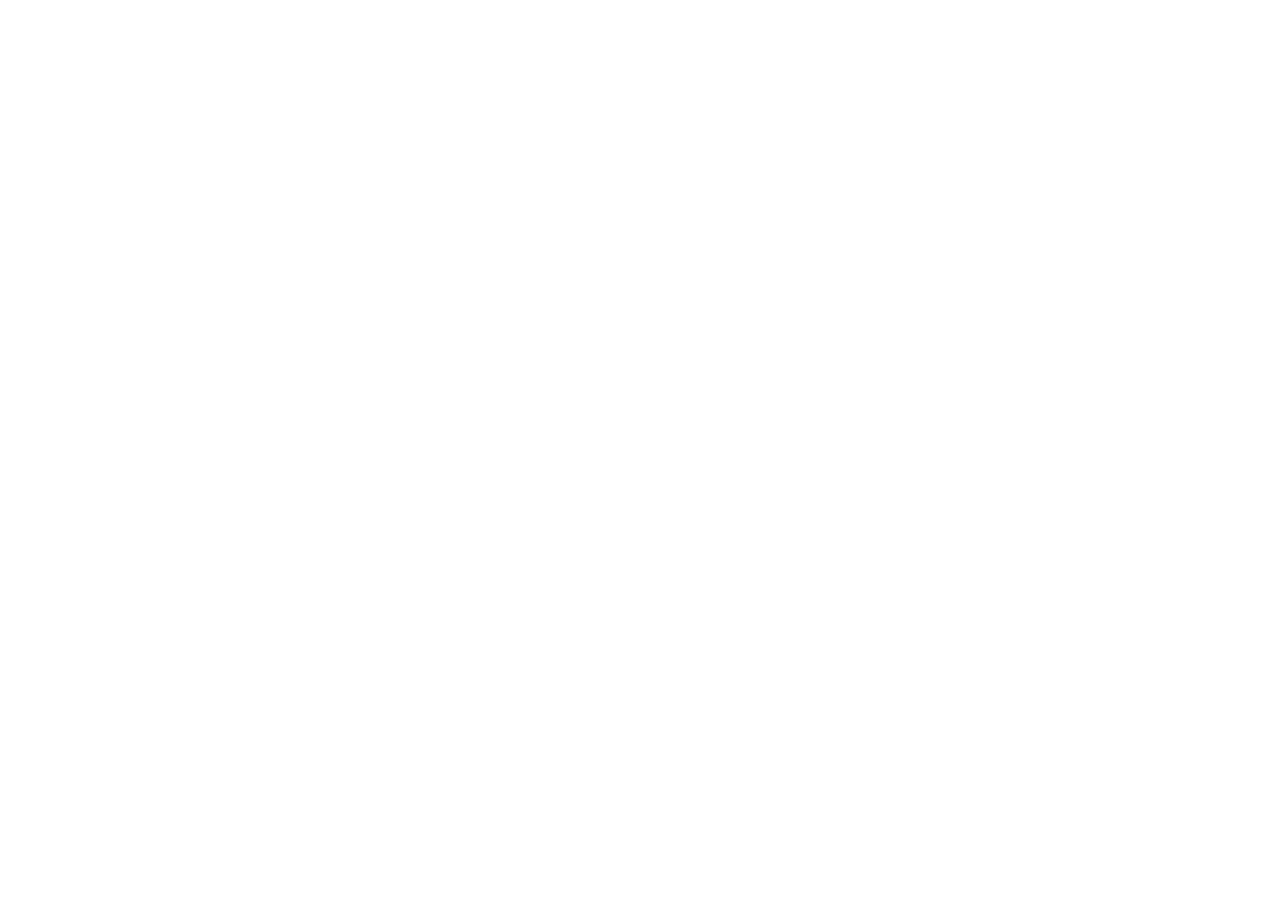
==== ProjetoIntegrador/index.html @ 5df02d6a "Primeiro commit" ====
<!DOCTYPE html>
<html lang="en">
<head>
    <meta charset="UTF-8">
    <meta http-equiv="X-UA-Compatible" content="IE=edge">
    <meta name="viewport" content="width=device-width, initial-scale=1.0">
    <title>Document</title>
</head>
<body>
    
</body>
</html>
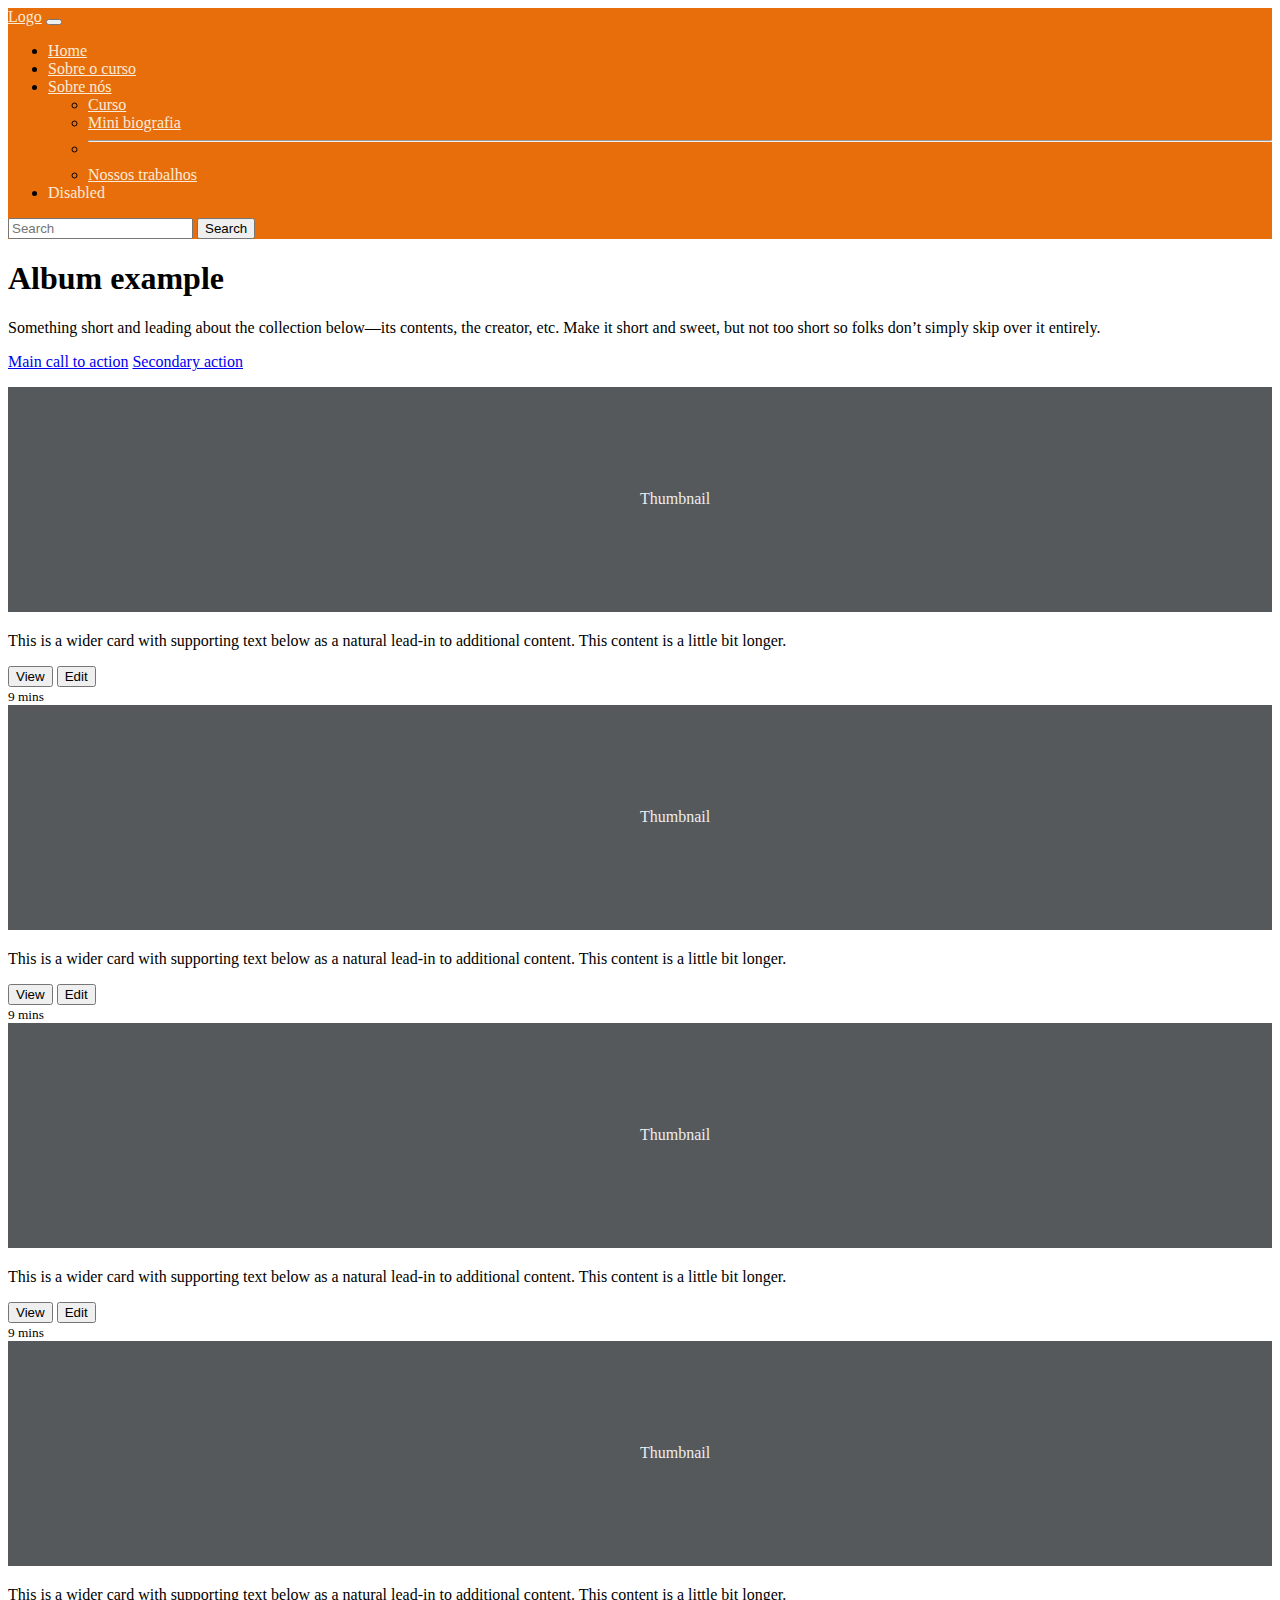
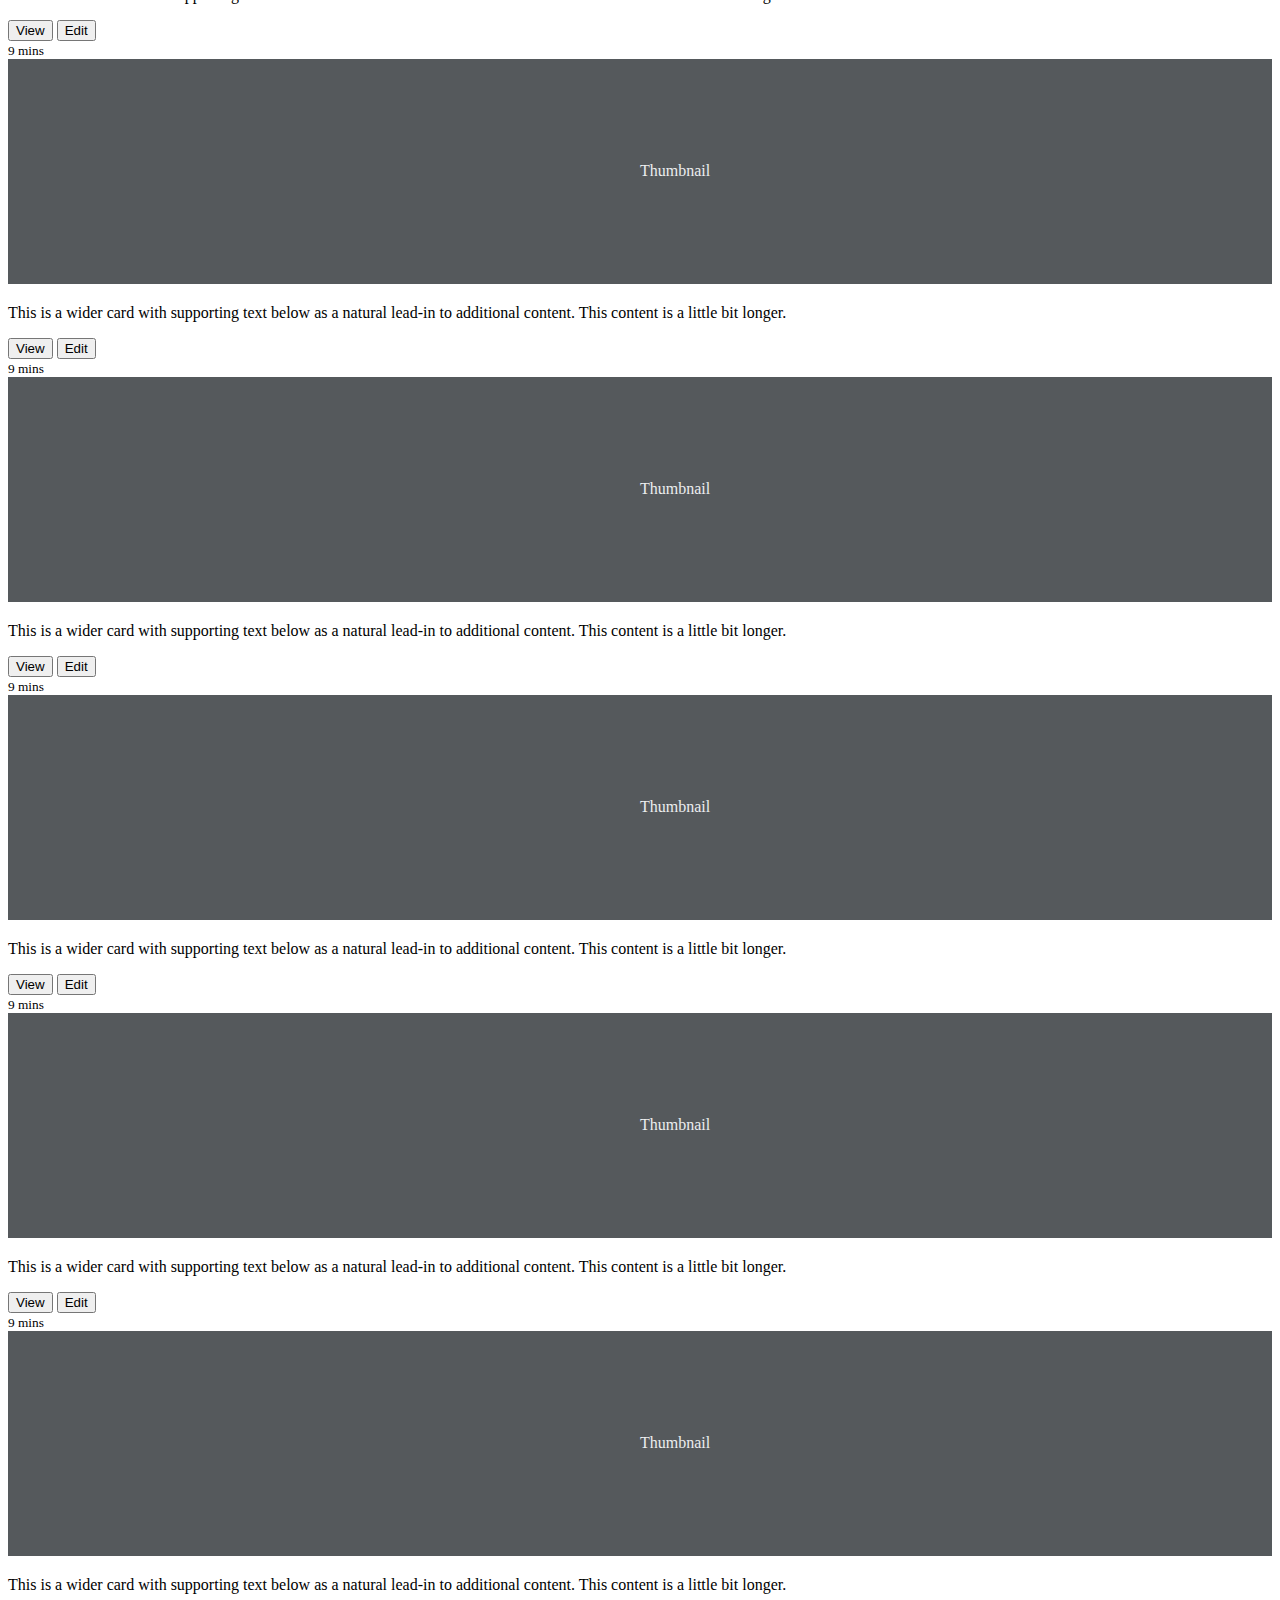
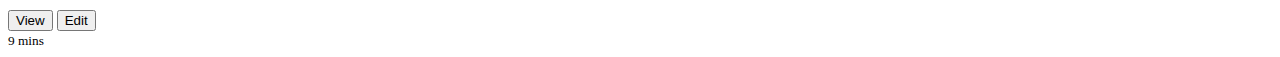
==== commit 827534d2: "Ciração da página dos alunos" ====
--- a/ProjetoIntegrador/index.html
+++ b/ProjetoIntegrador/index.html
@@ -4,9 +4,247 @@
     <meta charset="UTF-8">
     <meta http-equiv="X-UA-Compatible" content="IE=edge">
     <meta name="viewport" content="width=device-width, initial-scale=1.0">
-    <title>Document</title>
+    <link href="https://cdn.jsdelivr.net/npm/bootstrap@5.3.0-alpha1/dist/css/bootstrap.min.css" rel="stylesheet" integrity="sha384-GLhlTQ8iRABdZLl6O3oVMWSktQOp6b7In1Zl3/Jr59b6EGGoI1aFkw7cmDA6j6gD" crossorigin="anonymous">
+    <link href="assets/css/estilo.css" rel="stylesheet" type="text/css">
+  </head>
+    <title>Projeto integrador</title>
 </head>
 <body>
+    <header>
+        <nav class="navbar navbar-expand-lg bg-body-tertiary">
+            <div class="container-fluid">
+              <a class="navbar-brand" href="#">Logo</a>
+              <button class="navbar-toggler" type="button" data-bs-toggle="collapse" data-bs-target="#navbarSupportedContent" aria-controls="navbarSupportedContent" aria-expanded="false" aria-label="Toggle navigation">
+                <span class="navbar-toggler-icon"></span>
+              </button>
+              <div class="collapse navbar-collapse" id="navbarSupportedContent">
+                <ul class="navbar-nav me-auto mb-2 mb-lg-0">
+                  <li class="nav-item">
+                    <a class="nav-link active" aria-current="page" href="#">Home</a>
+                  </li>
+                  <li class="nav-item">
+                    <a class="nav-link" href="#">Sobre o curso</a>
+                  </li>
+                  <li class="nav-item dropdown">
+                    <a class="nav-link dropdown-toggle" href="#" role="button" data-bs-toggle="dropdown" aria-expanded="false">
+                      Sobre nós
+                    </a>
+                    <ul class="dropdown-menu">
+                      <li><a class="dropdown-item" href="#">Curso</a></li>
+                      <li><a class="dropdown-item" href="#">Mini biografia</a></li>
+                      <li><hr class="dropdown-divider"></li>
+                      <li><a class="dropdown-item" href="#">Nossos trabalhos</a></li>
+                    </ul>
+                  </li>
+                  <li class="nav-item">
+                    <a class="nav-link disabled">Disabled</a>
+                  </li>
+                </ul>
+                <form class="d-flex" role="search">
+                  <input class="form-control me-2" type="search" placeholder="Search" aria-label="Search">
+                  <button class="btn btn-outline-success" type="submit">Search</button>
+                </form>
+              </div>
+            </div>
+          </nav>
+    </header>
+    <!-- <div class="row">
+        <div class="col-sm-1"></div>
+        <div class="col-sm-3 mb-3 mb-sm-0">
+            <div class="card" style="width: 25rem;">
+                <img src="assets/img/foto-turismo.jpg" class="card-img-top" alt="...">
+                <div class="card-body">
+                <h5 class="card-title">Card title</h5>
+                <p class="card-text">Some quick example text to build on the card title and make up the bulk of the card's content.</p>
+                <a href="#" class="btn btn-primary">Go somewhere</a>
+                </div>
+            </div>
+        </div>
+        <div class="col-sm-3">
+            <div class="card" style="width: 18rem;">
+                <img src="assets/img/foto-turismo.jpg" class="card-img-top" alt="...">
+                <div class="card-body">
+                <h5 class="card-title">Card title</h5>
+                <p class="card-text">Some quick example text to build on the card title and make up the bulk of the card's content.</p>
+                <a href="#" class="btn btn-primary">Go somewhere</a>
+                </div>
+            </div>
+        </div>
+        <div class="col-sm-3">
+            <div class="card" style="width: 18rem;">
+                <img src="assets/img/foto-turismo.jpg" class="card-img-top" alt="...">
+                <div class="card-body">
+                <h5 class="card-title">Card title</h5>
+                <p class="card-text">Some quick example text to build on the card title and make up the bulk of the card's content.</p>
+                <a href="#" class="btn btn-primary">Go somewhere</a>
+                </div>
+            </div>
+        </div>
+    </div> -->
+    <main>
+
+        <section class="py-5 text-center container">
+          <div class="row py-lg-5">
+            <div class="col-lg-6 col-md-8 mx-auto">
+              <h1 class="fw-light">Album example</h1>
+              <p class="lead text-muted">Something short and leading about the collection below—its contents, the creator, etc. Make it short and sweet, but not too short so folks don’t simply skip over it entirely.</p>
+              <p>
+                <a href="#" class="btn btn-primary my-2">Main call to action</a>
+                <a href="#" class="btn btn-secondary my-2">Secondary action</a>
+              </p>
+            </div>
+          </div>
+        </section>
+      
+        <div class="album py-5 bg-light">
+          <div class="container">
+      
+            <div class="row row-cols-1 row-cols-sm-2 row-cols-md-3 g-3">
+              <div class="col">
+                <div class="card shadow-sm">
+                  <svg class="bd-placeholder-img card-img-top" width="100%" height="225" xmlns="http://www.w3.org/2000/svg" role="img" aria-label="Placeholder: Thumbnail" preserveAspectRatio="xMidYMid slice" focusable="false"><title>Placeholder</title><rect width="100%" height="100%" fill="#55595c"/><text x="50%" y="50%" fill="#eceeef" dy=".3em">Thumbnail</text></svg>
+                  <div class="card-body">
+                    <p class="card-text">This is a wider card with supporting text below as a natural lead-in to additional content. This content is a little bit longer.</p>
+                    <div class="d-flex justify-content-between align-items-center">
+                      <div class="btn-group">
+                        <button type="button" class="btn btn-sm btn-outline-secondary">View</button>
+                        <button type="button" class="btn btn-sm btn-outline-secondary">Edit</button>
+                      </div>
+                      <small class="text-muted">9 mins</small>
+                    </div>
+                  </div>
+                </div>
+              </div>
+              <div class="col">
+                <div class="card shadow-sm">
+                  <svg class="bd-placeholder-img card-img-top" width="100%" height="225" xmlns="http://www.w3.org/2000/svg" role="img" aria-label="Placeholder: Thumbnail" preserveAspectRatio="xMidYMid slice" focusable="false"><title>Placeholder</title><rect width="100%" height="100%" fill="#55595c"/><text x="50%" y="50%" fill="#eceeef" dy=".3em">Thumbnail</text></svg>
+                  <div class="card-body">
+                    <p class="card-text">This is a wider card with supporting text below as a natural lead-in to additional content. This content is a little bit longer.</p>
+                    <div class="d-flex justify-content-between align-items-center">
+                      <div class="btn-group">
+                        <button type="button" class="btn btn-sm btn-outline-secondary">View</button>
+                        <button type="button" class="btn btn-sm btn-outline-secondary">Edit</button>
+                      </div>
+                      <small class="text-muted">9 mins</small>
+                    </div>
+                  </div>
+                </div>
+              </div>
+              <div class="col">
+                <div class="card shadow-sm">
+                  <svg class="bd-placeholder-img card-img-top" width="100%" height="225" xmlns="http://www.w3.org/2000/svg" role="img" aria-label="Placeholder: Thumbnail" preserveAspectRatio="xMidYMid slice" focusable="false"><title>Placeholder</title><rect width="100%" height="100%" fill="#55595c"/><text x="50%" y="50%" fill="#eceeef" dy=".3em">Thumbnail</text></svg>
+                  <div class="card-body">
+                    <p class="card-text">This is a wider card with supporting text below as a natural lead-in to additional content. This content is a little bit longer.</p>
+                    <div class="d-flex justify-content-between align-items-center">
+                      <div class="btn-group">
+                        <button type="button" class="btn btn-sm btn-outline-secondary">View</button>
+                        <button type="button" class="btn btn-sm btn-outline-secondary">Edit</button>
+                      </div>
+                      <small class="text-muted">9 mins</small>
+                    </div>
+                  </div>
+                </div>
+              </div>
+      
+              <div class="col">
+                <div class="card shadow-sm">
+                  <svg class="bd-placeholder-img card-img-top" width="100%" height="225" xmlns="http://www.w3.org/2000/svg" role="img" aria-label="Placeholder: Thumbnail" preserveAspectRatio="xMidYMid slice" focusable="false"><title>Placeholder</title><rect width="100%" height="100%" fill="#55595c"/><text x="50%" y="50%" fill="#eceeef" dy=".3em">Thumbnail</text></svg>
+                  <div class="card-body">
+                    <p class="card-text">This is a wider card with supporting text below as a natural lead-in to additional content. This content is a little bit longer.</p>
+                    <div class="d-flex justify-content-between align-items-center">
+                      <div class="btn-group">
+                        <button type="button" class="btn btn-sm btn-outline-secondary">View</button>
+                        <button type="button" class="btn btn-sm btn-outline-secondary">Edit</button>
+                      </div>
+                      <small class="text-muted">9 mins</small>
+                    </div>
+                  </div>
+                </div>
+              </div>
+              <div class="col">
+                <div class="card shadow-sm">
+                  <svg class="bd-placeholder-img card-img-top" width="100%" height="225" xmlns="http://www.w3.org/2000/svg" role="img" aria-label="Placeholder: Thumbnail" preserveAspectRatio="xMidYMid slice" focusable="false"><title>Placeholder</title><rect width="100%" height="100%" fill="#55595c"/><text x="50%" y="50%" fill="#eceeef" dy=".3em">Thumbnail</text></svg>
+                  <div class="card-body">
+                    <p class="card-text">This is a wider card with supporting text below as a natural lead-in to additional content. This content is a little bit longer.</p>
+                    <div class="d-flex justify-content-between align-items-center">
+                      <div class="btn-group">
+                        <button type="button" class="btn btn-sm btn-outline-secondary">View</button>
+                        <button type="button" class="btn btn-sm btn-outline-secondary">Edit</button>
+                      </div>
+                      <small class="text-muted">9 mins</small>
+                    </div>
+                  </div>
+                </div>
+              </div>
+              <div class="col">
+                <div class="card shadow-sm">
+                  <svg class="bd-placeholder-img card-img-top" width="100%" height="225" xmlns="http://www.w3.org/2000/svg" role="img" aria-label="Placeholder: Thumbnail" preserveAspectRatio="xMidYMid slice" focusable="false"><title>Placeholder</title><rect width="100%" height="100%" fill="#55595c"/><text x="50%" y="50%" fill="#eceeef" dy=".3em">Thumbnail</text></svg>
+                  <div class="card-body">
+                    <p class="card-text">This is a wider card with supporting text below as a natural lead-in to additional content. This content is a little bit longer.</p>
+                    <div class="d-flex justify-content-between align-items-center">
+                      <div class="btn-group">
+                        <button type="button" class="btn btn-sm btn-outline-secondary">View</button>
+                        <button type="button" class="btn btn-sm btn-outline-secondary">Edit</button>
+                      </div>
+                      <small class="text-muted">9 mins</small>
+                    </div>
+                  </div>
+                </div>
+              </div>
+      
+              <div class="col">
+                <div class="card shadow-sm">
+                  <svg class="bd-placeholder-img card-img-top" width="100%" height="225" xmlns="http://www.w3.org/2000/svg" role="img" aria-label="Placeholder: Thumbnail" preserveAspectRatio="xMidYMid slice" focusable="false"><title>Placeholder</title><rect width="100%" height="100%" fill="#55595c"/><text x="50%" y="50%" fill="#eceeef" dy=".3em">Thumbnail</text></svg>
+                  <div class="card-body">
+                    <p class="card-text">This is a wider card with supporting text below as a natural lead-in to additional content. This content is a little bit longer.</p>
+                    <div class="d-flex justify-content-between align-items-center">
+                      <div class="btn-group">
+                        <button type="button" class="btn btn-sm btn-outline-secondary">View</button>
+                        <button type="button" class="btn btn-sm btn-outline-secondary">Edit</button>
+                      </div>
+                      <small class="text-muted">9 mins</small>
+                    </div>
+                  </div>
+                </div>
+              </div>
+              <div class="col">
+                <div class="card shadow-sm">
+                  <svg class="bd-placeholder-img card-img-top" width="100%" height="225" xmlns="http://www.w3.org/2000/svg" role="img" aria-label="Placeholder: Thumbnail" preserveAspectRatio="xMidYMid slice" focusable="false"><title>Placeholder</title><rect width="100%" height="100%" fill="#55595c"/><text x="50%" y="50%" fill="#eceeef" dy=".3em">Thumbnail</text></svg>
+                  <div class="card-body">
+                    <p class="card-text">This is a wider card with supporting text below as a natural lead-in to additional content. This content is a little bit longer.</p>
+                    <div class="d-flex justify-content-between align-items-center">
+                      <div class="btn-group">
+                        <button type="button" class="btn btn-sm btn-outline-secondary">View</button>
+                        <button type="button" class="btn btn-sm btn-outline-secondary">Edit</button>
+                      </div>
+                      <small class="text-muted">9 mins</small>
+                    </div>
+                  </div>
+                </div>
+              </div>
+              <div class="col">
+                <div class="card shadow-sm">
+                  <svg class="bd-placeholder-img card-img-top" width="100%" height="225" xmlns="http://www.w3.org/2000/svg" role="img" aria-label="Placeholder: Thumbnail" preserveAspectRatio="xMidYMid slice" focusable="false"><title>Placeholder</title><rect width="100%" height="100%" fill="#55595c"/><text x="50%" y="50%" fill="#eceeef" dy=".3em">Thumbnail</text></svg>
+                  <div class="card-body">
+                    <p class="card-text">This is a wider card with supporting text below as a natural lead-in to additional content. This content is a little bit longer.</p>
+                    <div class="d-flex justify-content-between align-items-center">
+                      <div class="btn-group">
+                        <button type="button" class="btn btn-sm btn-outline-secondary">View</button>
+                        <button type="button" class="btn btn-sm btn-outline-secondary">Edit</button>
+                      </div>
+                      <small class="text-muted">9 mins</small>
+                    </div>
+                  </div>
+                </div>
+              </div>
+            </div>
+          </div>
+        </div>
+      
+      </main>
+   <footer>
+    <script src="https://cdn.jsdelivr.net/npm/bootstrap@5.3.0-alpha1/dist/js/bootstrap.bundle.min.js" integrity="sha384-w76AqPfDkMBDXo30jS1Sgez6pr3x5MlQ1ZAGC+nuZB+EYdgRZgiwxhTBTkF7CXvN" crossorigin="anonymous"></script>
+   </footer>
     
 </body>
 </html>--- a/ProjetoIntegrador/assets/css/estilo.css
+++ b/ProjetoIntegrador/assets/css/estilo.css
@@ -0,0 +1,7 @@
+.navbar {
+    background-color: #E86E0C !important;
+}
+
+nav a {
+    color:antiquewhite!important;
+}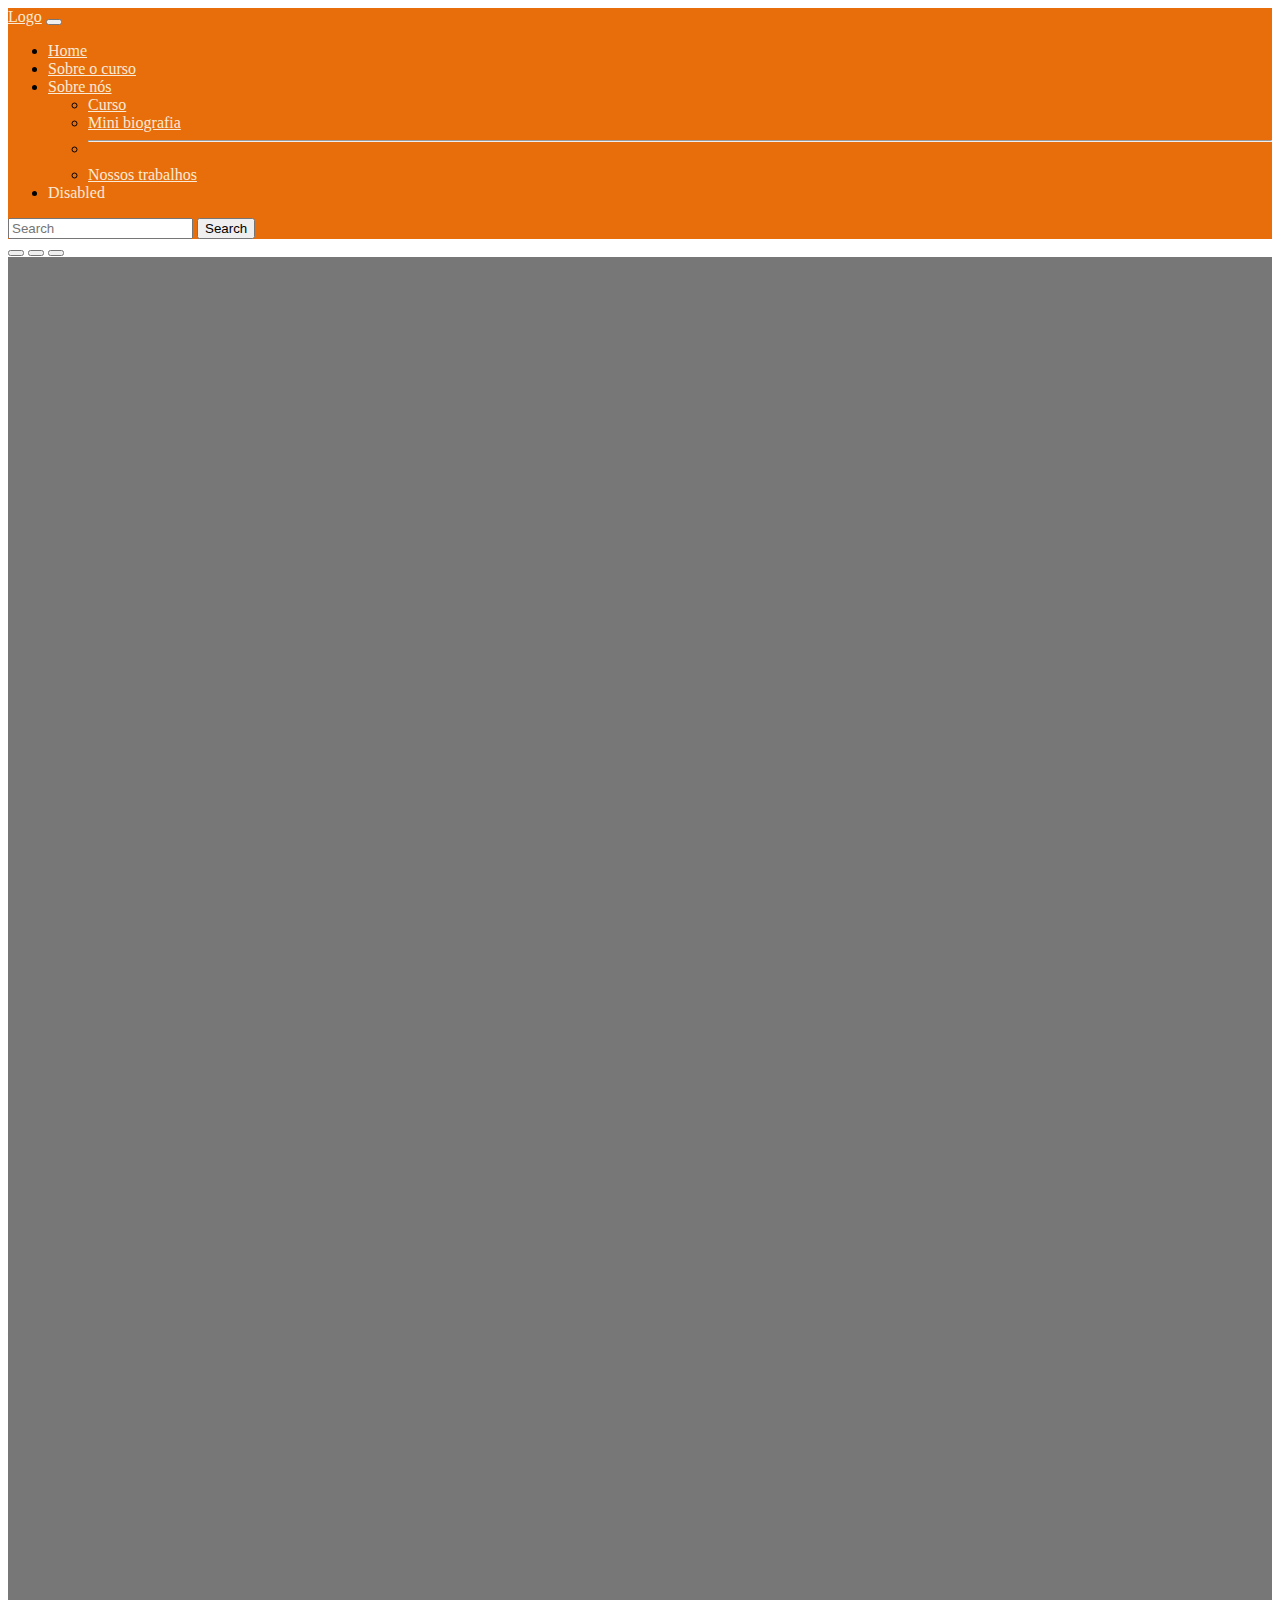
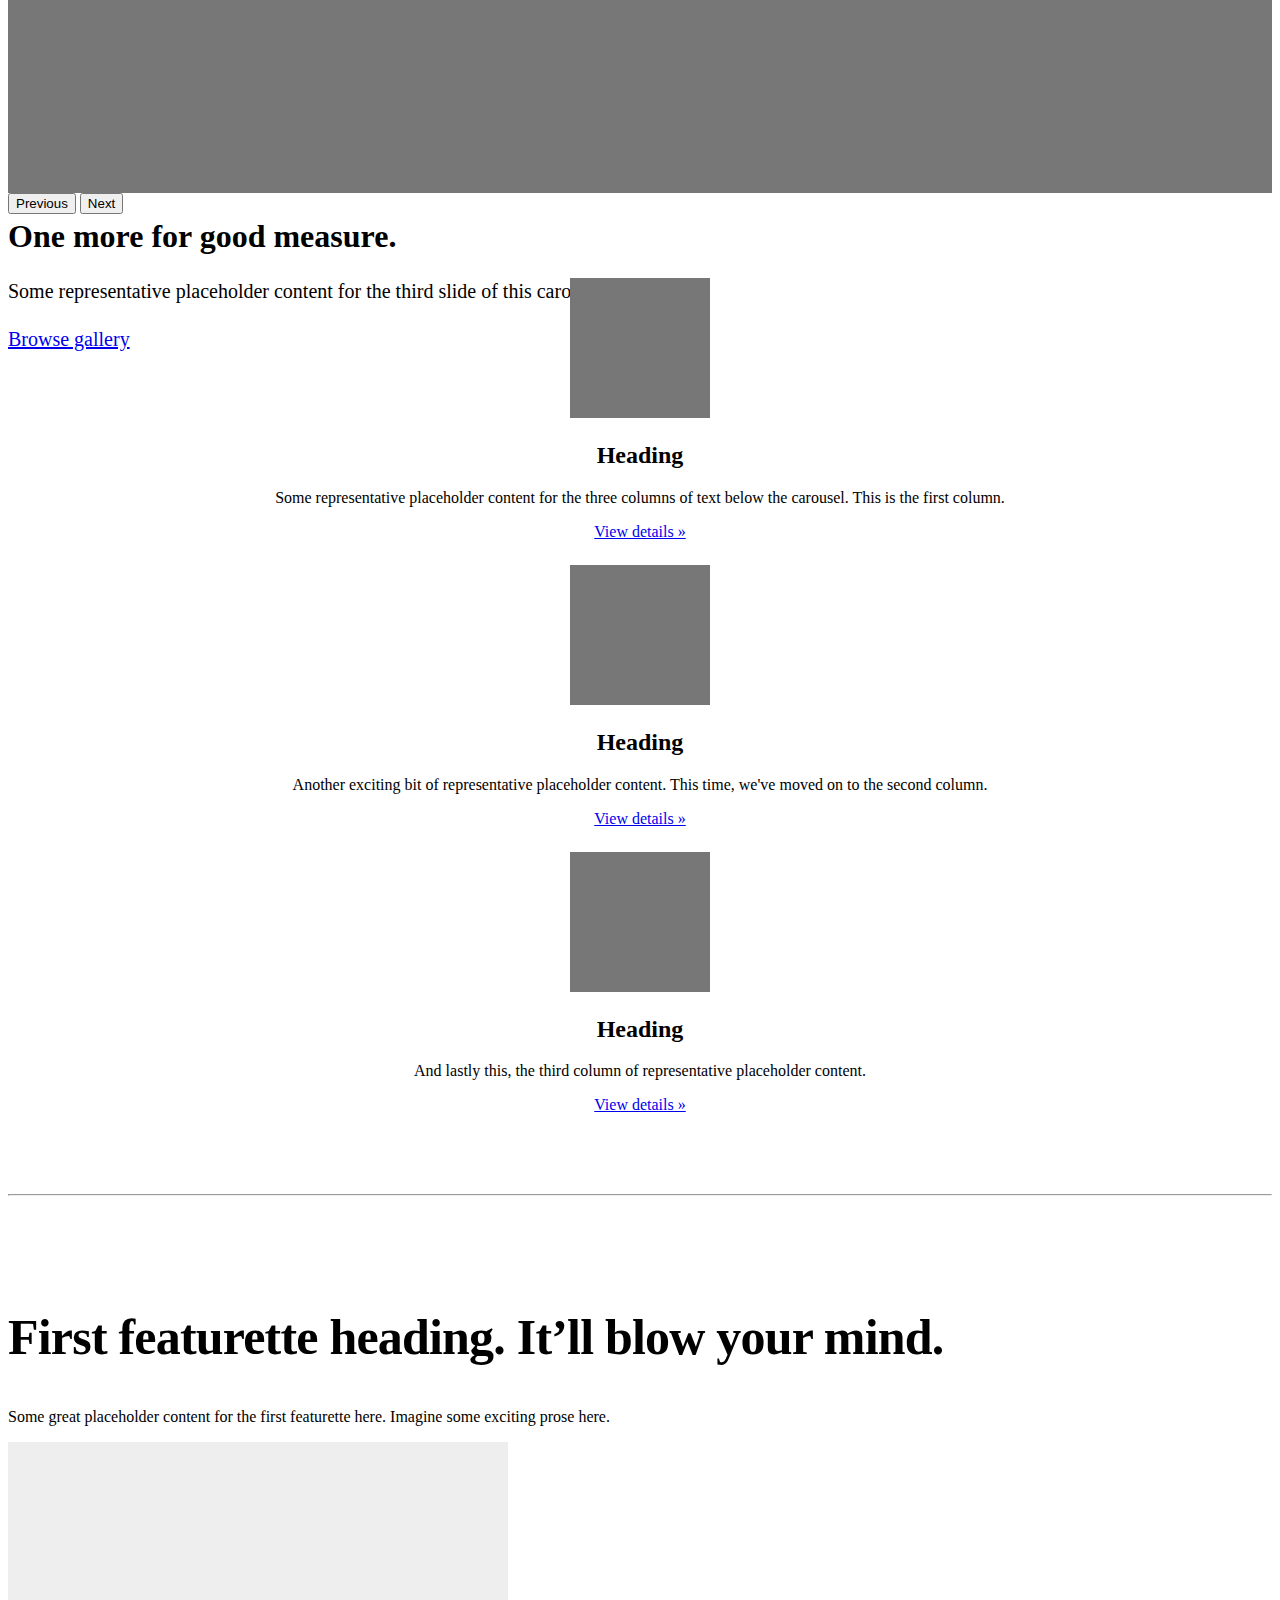
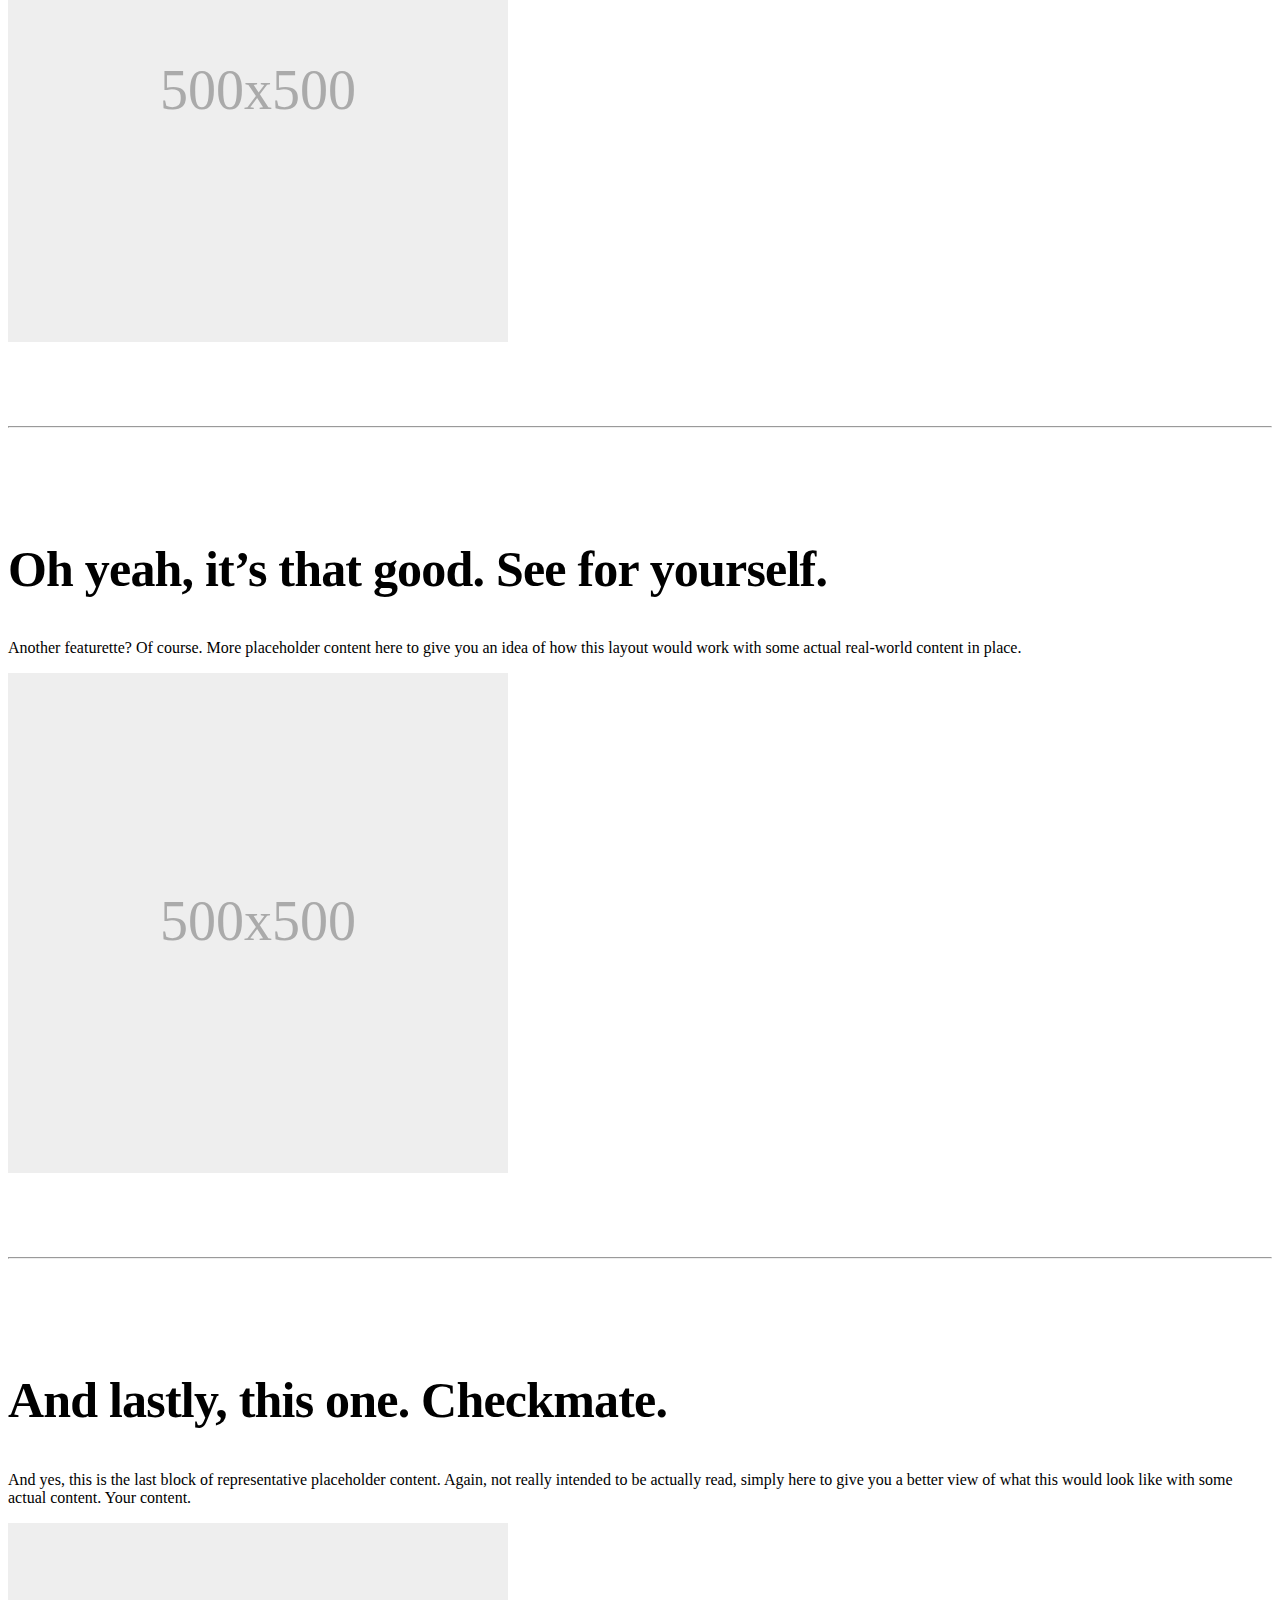
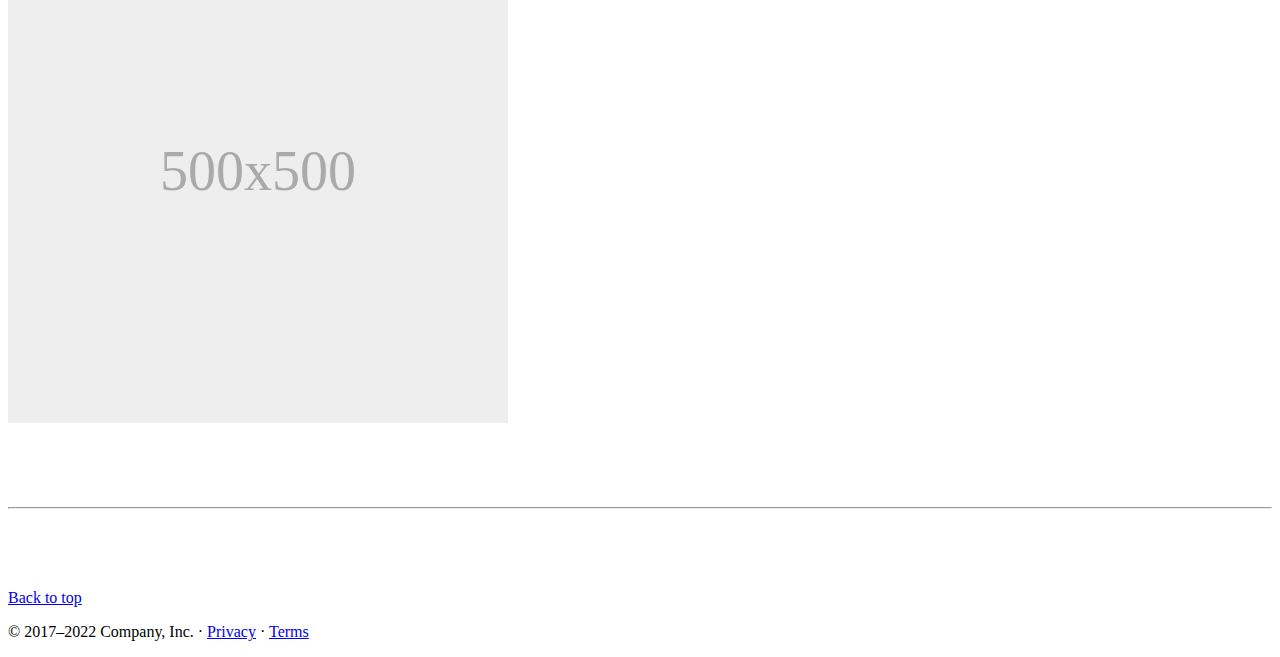
==== commit 41275e31: "Ajuste da página inicial e sobre" ====
--- a/ProjetoIntegrador/index.html
+++ b/ProjetoIntegrador/index.html
@@ -6,6 +6,9 @@
     <meta name="viewport" content="width=device-width, initial-scale=1.0">
     <link href="https://cdn.jsdelivr.net/npm/bootstrap@5.3.0-alpha1/dist/css/bootstrap.min.css" rel="stylesheet" integrity="sha384-GLhlTQ8iRABdZLl6O3oVMWSktQOp6b7In1Zl3/Jr59b6EGGoI1aFkw7cmDA6j6gD" crossorigin="anonymous">
     <link href="assets/css/estilo.css" rel="stylesheet" type="text/css">
+    <!-- Custom styles for this template -->
+    <link href="assets/css/carousel.css" rel="stylesheet">
+    <link href="assets/css/index.css" rel="stylesheet">
   </head>
     <title>Projeto integrador</title>
 </head>
@@ -13,14 +16,14 @@
     <header>
         <nav class="navbar navbar-expand-lg bg-body-tertiary">
             <div class="container-fluid">
-              <a class="navbar-brand" href="#">Logo</a>
+              <a class="navbar-brand" href="index.html">Logo</a>
               <button class="navbar-toggler" type="button" data-bs-toggle="collapse" data-bs-target="#navbarSupportedContent" aria-controls="navbarSupportedContent" aria-expanded="false" aria-label="Toggle navigation">
                 <span class="navbar-toggler-icon"></span>
               </button>
               <div class="collapse navbar-collapse" id="navbarSupportedContent">
                 <ul class="navbar-nav me-auto mb-2 mb-lg-0">
                   <li class="nav-item">
-                    <a class="nav-link active" aria-current="page" href="#">Home</a>
+                    <a class="nav-link active" aria-current="page" href="index.html">Home</a>
                   </li>
                   <li class="nav-item">
                     <a class="nav-link" href="#">Sobre o curso</a>
@@ -31,7 +34,7 @@
                     </a>
                     <ul class="dropdown-menu">
                       <li><a class="dropdown-item" href="#">Curso</a></li>
-                      <li><a class="dropdown-item" href="#">Mini biografia</a></li>
+                      <li><a class="dropdown-item" href="sobre.html">Mini biografia</a></li>
                       <li><hr class="dropdown-divider"></li>
                       <li><a class="dropdown-item" href="#">Nossos trabalhos</a></li>
                     </ul>
@@ -48,203 +51,140 @@
             </div>
           </nav>
     </header>
-    <!-- <div class="row">
-        <div class="col-sm-1"></div>
-        <div class="col-sm-3 mb-3 mb-sm-0">
-            <div class="card" style="width: 25rem;">
-                <img src="assets/img/foto-turismo.jpg" class="card-img-top" alt="...">
-                <div class="card-body">
-                <h5 class="card-title">Card title</h5>
-                <p class="card-text">Some quick example text to build on the card title and make up the bulk of the card's content.</p>
-                <a href="#" class="btn btn-primary">Go somewhere</a>
-                </div>
-            </div>
-        </div>
-        <div class="col-sm-3">
-            <div class="card" style="width: 18rem;">
-                <img src="assets/img/foto-turismo.jpg" class="card-img-top" alt="...">
-                <div class="card-body">
-                <h5 class="card-title">Card title</h5>
-                <p class="card-text">Some quick example text to build on the card title and make up the bulk of the card's content.</p>
-                <a href="#" class="btn btn-primary">Go somewhere</a>
-                </div>
-            </div>
-        </div>
-        <div class="col-sm-3">
-            <div class="card" style="width: 18rem;">
-                <img src="assets/img/foto-turismo.jpg" class="card-img-top" alt="...">
-                <div class="card-body">
-                <h5 class="card-title">Card title</h5>
-                <p class="card-text">Some quick example text to build on the card title and make up the bulk of the card's content.</p>
-                <a href="#" class="btn btn-primary">Go somewhere</a>
-                </div>
-            </div>
-        </div>
-    </div> -->
     <main>
 
-        <section class="py-5 text-center container">
-          <div class="row py-lg-5">
-            <div class="col-lg-6 col-md-8 mx-auto">
-              <h1 class="fw-light">Album example</h1>
-              <p class="lead text-muted">Something short and leading about the collection below—its contents, the creator, etc. Make it short and sweet, but not too short so folks don’t simply skip over it entirely.</p>
-              <p>
-                <a href="#" class="btn btn-primary my-2">Main call to action</a>
-                <a href="#" class="btn btn-secondary my-2">Secondary action</a>
-              </p>
-            </div>
+        <div id="myCarousel" class="carousel slide" data-bs-ride="carousel">
+          <div class="carousel-indicators">
+            <button type="button" data-bs-target="#myCarousel" data-bs-slide-to="0" class="active" aria-current="true" aria-label="Slide 1"></button>
+            <button type="button" data-bs-target="#myCarousel" data-bs-slide-to="1" aria-label="Slide 2"></button>
+            <button type="button" data-bs-target="#myCarousel" data-bs-slide-to="2" aria-label="Slide 3"></button>
           </div>
-        </section>
-      
-        <div class="album py-5 bg-light">
-          <div class="container">
-      
-            <div class="row row-cols-1 row-cols-sm-2 row-cols-md-3 g-3">
-              <div class="col">
-                <div class="card shadow-sm">
-                  <svg class="bd-placeholder-img card-img-top" width="100%" height="225" xmlns="http://www.w3.org/2000/svg" role="img" aria-label="Placeholder: Thumbnail" preserveAspectRatio="xMidYMid slice" focusable="false"><title>Placeholder</title><rect width="100%" height="100%" fill="#55595c"/><text x="50%" y="50%" fill="#eceeef" dy=".3em">Thumbnail</text></svg>
-                  <div class="card-body">
-                    <p class="card-text">This is a wider card with supporting text below as a natural lead-in to additional content. This content is a little bit longer.</p>
-                    <div class="d-flex justify-content-between align-items-center">
-                      <div class="btn-group">
-                        <button type="button" class="btn btn-sm btn-outline-secondary">View</button>
-                        <button type="button" class="btn btn-sm btn-outline-secondary">Edit</button>
-                      </div>
-                      <small class="text-muted">9 mins</small>
-                    </div>
-                  </div>
+          <div class="carousel-inner">
+            <div class="carousel-item active">
+              <svg class="bd-placeholder-img" width="100%" height="100%" xmlns="http://www.w3.org/2000/svg" aria-hidden="true" preserveAspectRatio="xMidYMid slice" focusable="false"><rect width="100%" height="100%" fill="#777"/></svg>
+              <div class="container">
+                <div class="carousel-caption text-start">
+                  <h1>Example headline.</h1>
+                  <p>Some representative placeholder content for the first slide of the carousel.</p>
+                  <p><a class="btn btn-lg btn-primary" href="#">Sign up today</a></p>
                 </div>
               </div>
-              <div class="col">
-                <div class="card shadow-sm">
-                  <svg class="bd-placeholder-img card-img-top" width="100%" height="225" xmlns="http://www.w3.org/2000/svg" role="img" aria-label="Placeholder: Thumbnail" preserveAspectRatio="xMidYMid slice" focusable="false"><title>Placeholder</title><rect width="100%" height="100%" fill="#55595c"/><text x="50%" y="50%" fill="#eceeef" dy=".3em">Thumbnail</text></svg>
-                  <div class="card-body">
-                    <p class="card-text">This is a wider card with supporting text below as a natural lead-in to additional content. This content is a little bit longer.</p>
-                    <div class="d-flex justify-content-between align-items-center">
-                      <div class="btn-group">
-                        <button type="button" class="btn btn-sm btn-outline-secondary">View</button>
-                        <button type="button" class="btn btn-sm btn-outline-secondary">Edit</button>
-                      </div>
-                      <small class="text-muted">9 mins</small>
-                    </div>
-                  </div>
+            </div>
+            <div class="carousel-item">
+              <svg class="bd-placeholder-img" width="100%" height="100%" xmlns="http://www.w3.org/2000/svg" aria-hidden="true" preserveAspectRatio="xMidYMid slice" focusable="false"><rect width="100%" height="100%" fill="#777"/></svg>
+              <div class="container">
+                <div class="carousel-caption">
+                  <h1>Another example headline.</h1>
+                  <p>Some representative placeholder content for the second slide of the carousel.</p>
+                  <p><a class="btn btn-lg btn-primary" href="#">Learn more</a></p>
                 </div>
               </div>
-              <div class="col">
-                <div class="card shadow-sm">
-                  <svg class="bd-placeholder-img card-img-top" width="100%" height="225" xmlns="http://www.w3.org/2000/svg" role="img" aria-label="Placeholder: Thumbnail" preserveAspectRatio="xMidYMid slice" focusable="false"><title>Placeholder</title><rect width="100%" height="100%" fill="#55595c"/><text x="50%" y="50%" fill="#eceeef" dy=".3em">Thumbnail</text></svg>
-                  <div class="card-body">
-                    <p class="card-text">This is a wider card with supporting text below as a natural lead-in to additional content. This content is a little bit longer.</p>
-                    <div class="d-flex justify-content-between align-items-center">
-                      <div class="btn-group">
-                        <button type="button" class="btn btn-sm btn-outline-secondary">View</button>
-                        <button type="button" class="btn btn-sm btn-outline-secondary">Edit</button>
-                      </div>
-                      <small class="text-muted">9 mins</small>
-                    </div>
-                  </div>
-                </div>
-              </div>
-      
-              <div class="col">
-                <div class="card shadow-sm">
-                  <svg class="bd-placeholder-img card-img-top" width="100%" height="225" xmlns="http://www.w3.org/2000/svg" role="img" aria-label="Placeholder: Thumbnail" preserveAspectRatio="xMidYMid slice" focusable="false"><title>Placeholder</title><rect width="100%" height="100%" fill="#55595c"/><text x="50%" y="50%" fill="#eceeef" dy=".3em">Thumbnail</text></svg>
-                  <div class="card-body">
-                    <p class="card-text">This is a wider card with supporting text below as a natural lead-in to additional content. This content is a little bit longer.</p>
-                    <div class="d-flex justify-content-between align-items-center">
-                      <div class="btn-group">
-                        <button type="button" class="btn btn-sm btn-outline-secondary">View</button>
-                        <button type="button" class="btn btn-sm btn-outline-secondary">Edit</button>
-                      </div>
-                      <small class="text-muted">9 mins</small>
-                    </div>
-                  </div>
-                </div>
-              </div>
-              <div class="col">
-                <div class="card shadow-sm">
-                  <svg class="bd-placeholder-img card-img-top" width="100%" height="225" xmlns="http://www.w3.org/2000/svg" role="img" aria-label="Placeholder: Thumbnail" preserveAspectRatio="xMidYMid slice" focusable="false"><title>Placeholder</title><rect width="100%" height="100%" fill="#55595c"/><text x="50%" y="50%" fill="#eceeef" dy=".3em">Thumbnail</text></svg>
-                  <div class="card-body">
-                    <p class="card-text">This is a wider card with supporting text below as a natural lead-in to additional content. This content is a little bit longer.</p>
-                    <div class="d-flex justify-content-between align-items-center">
-                      <div class="btn-group">
-                        <button type="button" class="btn btn-sm btn-outline-secondary">View</button>
-                        <button type="button" class="btn btn-sm btn-outline-secondary">Edit</button>
-                      </div>
-                      <small class="text-muted">9 mins</small>
-                    </div>
-                  </div>
-                </div>
-              </div>
-              <div class="col">
-                <div class="card shadow-sm">
-                  <svg class="bd-placeholder-img card-img-top" width="100%" height="225" xmlns="http://www.w3.org/2000/svg" role="img" aria-label="Placeholder: Thumbnail" preserveAspectRatio="xMidYMid slice" focusable="false"><title>Placeholder</title><rect width="100%" height="100%" fill="#55595c"/><text x="50%" y="50%" fill="#eceeef" dy=".3em">Thumbnail</text></svg>
-                  <div class="card-body">
-                    <p class="card-text">This is a wider card with supporting text below as a natural lead-in to additional content. This content is a little bit longer.</p>
-                    <div class="d-flex justify-content-between align-items-center">
-                      <div class="btn-group">
-                        <button type="button" class="btn btn-sm btn-outline-secondary">View</button>
-                        <button type="button" class="btn btn-sm btn-outline-secondary">Edit</button>
-                      </div>
-                      <small class="text-muted">9 mins</small>
-                    </div>
-                  </div>
-                </div>
-              </div>
-      
-              <div class="col">
-                <div class="card shadow-sm">
-                  <svg class="bd-placeholder-img card-img-top" width="100%" height="225" xmlns="http://www.w3.org/2000/svg" role="img" aria-label="Placeholder: Thumbnail" preserveAspectRatio="xMidYMid slice" focusable="false"><title>Placeholder</title><rect width="100%" height="100%" fill="#55595c"/><text x="50%" y="50%" fill="#eceeef" dy=".3em">Thumbnail</text></svg>
-                  <div class="card-body">
-                    <p class="card-text">This is a wider card with supporting text below as a natural lead-in to additional content. This content is a little bit longer.</p>
-                    <div class="d-flex justify-content-between align-items-center">
-                      <div class="btn-group">
-                        <button type="button" class="btn btn-sm btn-outline-secondary">View</button>
-                        <button type="button" class="btn btn-sm btn-outline-secondary">Edit</button>
-                      </div>
-                      <small class="text-muted">9 mins</small>
-                    </div>
-                  </div>
-                </div>
-              </div>
-              <div class="col">
-                <div class="card shadow-sm">
-                  <svg class="bd-placeholder-img card-img-top" width="100%" height="225" xmlns="http://www.w3.org/2000/svg" role="img" aria-label="Placeholder: Thumbnail" preserveAspectRatio="xMidYMid slice" focusable="false"><title>Placeholder</title><rect width="100%" height="100%" fill="#55595c"/><text x="50%" y="50%" fill="#eceeef" dy=".3em">Thumbnail</text></svg>
-                  <div class="card-body">
-                    <p class="card-text">This is a wider card with supporting text below as a natural lead-in to additional content. This content is a little bit longer.</p>
-                    <div class="d-flex justify-content-between align-items-center">
-                      <div class="btn-group">
-                        <button type="button" class="btn btn-sm btn-outline-secondary">View</button>
-                        <button type="button" class="btn btn-sm btn-outline-secondary">Edit</button>
-                      </div>
-                      <small class="text-muted">9 mins</small>
-                    </div>
-                  </div>
-                </div>
-              </div>
-              <div class="col">
-                <div class="card shadow-sm">
-                  <svg class="bd-placeholder-img card-img-top" width="100%" height="225" xmlns="http://www.w3.org/2000/svg" role="img" aria-label="Placeholder: Thumbnail" preserveAspectRatio="xMidYMid slice" focusable="false"><title>Placeholder</title><rect width="100%" height="100%" fill="#55595c"/><text x="50%" y="50%" fill="#eceeef" dy=".3em">Thumbnail</text></svg>
-                  <div class="card-body">
-                    <p class="card-text">This is a wider card with supporting text below as a natural lead-in to additional content. This content is a little bit longer.</p>
-                    <div class="d-flex justify-content-between align-items-center">
-                      <div class="btn-group">
-                        <button type="button" class="btn btn-sm btn-outline-secondary">View</button>
-                        <button type="button" class="btn btn-sm btn-outline-secondary">Edit</button>
-                      </div>
-                      <small class="text-muted">9 mins</small>
-                    </div>
-                  </div>
+            </div>
+            <div class="carousel-item">
+              <svg class="bd-placeholder-img" width="100%" height="100%" xmlns="http://www.w3.org/2000/svg" aria-hidden="true" preserveAspectRatio="xMidYMid slice" focusable="false"><rect width="100%" height="100%" fill="#777"/></svg>
+              <div class="container">
+                <div class="carousel-caption text-end">
+                  <h1>One more for good measure.</h1>
+                  <p>Some representative placeholder content for the third slide of this carousel.</p>
+                  <p><a class="btn btn-lg btn-primary" href="#">Browse gallery</a></p>
                 </div>
               </div>
             </div>
           </div>
+          <button class="carousel-control-prev" type="button" data-bs-target="#myCarousel" data-bs-slide="prev">
+            <span class="carousel-control-prev-icon" aria-hidden="true"></span>
+            <span class="visually-hidden">Previous</span>
+          </button>
+          <button class="carousel-control-next" type="button" data-bs-target="#myCarousel" data-bs-slide="next">
+            <span class="carousel-control-next-icon" aria-hidden="true"></span>
+            <span class="visually-hidden">Next</span>
+          </button>
         </div>
       
+      
+        <!-- Marketing messaging and featurettes
+        ================================================== -->
+        <!-- Wrap the rest of the page in another container to center all the content. -->
+      
+        <div class="container marketing">
+      
+          <!-- Three columns of text below the carousel -->
+          <div class="row">
+            <div class="col-lg-4">
+              <svg class="bd-placeholder-img rounded-circle" width="140" height="140" xmlns="http://www.w3.org/2000/svg" role="img" aria-label="Placeholder: 140x140" preserveAspectRatio="xMidYMid slice" focusable="false"><title>Placeholder</title><rect width="100%" height="100%" fill="#777"/><text x="50%" y="50%" fill="#777" dy=".3em">140x140</text></svg>
+              <h2 class="fw-normal">Heading</h2>
+              <p>Some representative placeholder content for the three columns of text below the carousel. This is the first column.</p>
+              <p><a class="btn btn-secondary" href="#">View details &raquo;</a></p>
+            </div><!-- /.col-lg-4 -->
+            <div class="col-lg-4">
+              <svg class="bd-placeholder-img rounded-circle" width="140" height="140" xmlns="http://www.w3.org/2000/svg" role="img" aria-label="Placeholder: 140x140" preserveAspectRatio="xMidYMid slice" focusable="false"><title>Placeholder</title><rect width="100%" height="100%" fill="#777"/><text x="50%" y="50%" fill="#777" dy=".3em">140x140</text></svg>
+              <h2 class="fw-normal">Heading</h2>
+              <p>Another exciting bit of representative placeholder content. This time, we've moved on to the second column.</p>
+              <p><a class="btn btn-secondary" href="#">View details &raquo;</a></p>
+            </div><!-- /.col-lg-4 -->
+            <div class="col-lg-4">
+              <svg class="bd-placeholder-img rounded-circle" width="140" height="140" xmlns="http://www.w3.org/2000/svg" role="img" aria-label="Placeholder: 140x140" preserveAspectRatio="xMidYMid slice" focusable="false"><title>Placeholder</title><rect width="100%" height="100%" fill="#777"/><text x="50%" y="50%" fill="#777" dy=".3em">140x140</text></svg>
+              <h2 class="fw-normal">Heading</h2>
+              <p>And lastly this, the third column of representative placeholder content.</p>
+              <p><a class="btn btn-secondary" href="#">View details &raquo;</a></p>
+            </div><!-- /.col-lg-4 -->
+          </div><!-- /.row -->
+      
+      
+          <!-- START THE FEATURETTES -->
+      
+          <hr class="featurette-divider">
+      
+          <div class="row featurette">
+            <div class="col-md-7">
+              <h2 class="featurette-heading fw-normal lh-1">First featurette heading. <span class="text-muted">It’ll blow your mind.</span></h2>
+              <p class="lead">Some great placeholder content for the first featurette here. Imagine some exciting prose here.</p>
+            </div>
+            <div class="col-md-5">
+              <svg class="bd-placeholder-img bd-placeholder-img-lg featurette-image img-fluid mx-auto" width="500" height="500" xmlns="http://www.w3.org/2000/svg" role="img" aria-label="Placeholder: 500x500" preserveAspectRatio="xMidYMid slice" focusable="false"><title>Placeholder</title><rect width="100%" height="100%" fill="#eee"/><text x="50%" y="50%" fill="#aaa" dy=".3em">500x500</text></svg>
+            </div>
+          </div>
+      
+          <hr class="featurette-divider">
+      
+          <div class="row featurette">
+            <div class="col-md-7 order-md-2">
+              <h2 class="featurette-heading fw-normal lh-1">Oh yeah, it’s that good. <span class="text-muted">See for yourself.</span></h2>
+              <p class="lead">Another featurette? Of course. More placeholder content here to give you an idea of how this layout would work with some actual real-world content in place.</p>
+            </div>
+            <div class="col-md-5 order-md-1">
+              <svg class="bd-placeholder-img bd-placeholder-img-lg featurette-image img-fluid mx-auto" width="500" height="500" xmlns="http://www.w3.org/2000/svg" role="img" aria-label="Placeholder: 500x500" preserveAspectRatio="xMidYMid slice" focusable="false"><title>Placeholder</title><rect width="100%" height="100%" fill="#eee"/><text x="50%" y="50%" fill="#aaa" dy=".3em">500x500</text></svg>
+            </div>
+          </div>
+      
+          <hr class="featurette-divider">
+      
+          <div class="row featurette">
+            <div class="col-md-7">
+              <h2 class="featurette-heading fw-normal lh-1">And lastly, this one. <span class="text-muted">Checkmate.</span></h2>
+              <p class="lead">And yes, this is the last block of representative placeholder content. Again, not really intended to be actually read, simply here to give you a better view of what this would look like with some actual content. Your content.</p>
+            </div>
+            <div class="col-md-5">
+              <svg class="bd-placeholder-img bd-placeholder-img-lg featurette-image img-fluid mx-auto" width="500" height="500" xmlns="http://www.w3.org/2000/svg" role="img" aria-label="Placeholder: 500x500" preserveAspectRatio="xMidYMid slice" focusable="false"><title>Placeholder</title><rect width="100%" height="100%" fill="#eee"/><text x="50%" y="50%" fill="#aaa" dy=".3em">500x500</text></svg>
+            </div>
+          </div>
+      
+          <hr class="featurette-divider">
+      
+          <!-- /END THE FEATURETTES -->
+      
+        </div><!-- /.container -->
+      
+      
+        <!-- FOOTER -->
+        <footer class="container">
+          <p class="float-end"><a href="#">Back to top</a></p>
+          <p>&copy; 2017–2022 Company, Inc. &middot; <a href="#">Privacy</a> &middot; <a href="#">Terms</a></p>
+        </footer>
       </main>
-   <footer>
+   
     <script src="https://cdn.jsdelivr.net/npm/bootstrap@5.3.0-alpha1/dist/js/bootstrap.bundle.min.js" integrity="sha384-w76AqPfDkMBDXo30jS1Sgez6pr3x5MlQ1ZAGC+nuZB+EYdgRZgiwxhTBTkF7CXvN" crossorigin="anonymous"></script>
-   </footer>
+   
     
 </body>
 </html>--- a/ProjetoIntegrador/assets/css/carousel.css
+++ b/ProjetoIntegrador/assets/css/carousel.css
@@ -0,0 +1,82 @@
+/* GLOBAL STYLES
+-------------------------------------------------- */
+/* Padding below the footer and lighter body text */
+
+/* body {
+  padding-top: 3rem;
+  padding-bottom: 3rem;
+  color: #5a5a5a;
+} */
+
+
+/* CUSTOMIZE THE CAROUSEL
+-------------------------------------------------- */
+
+/* Carousel base class */
+.carousel {
+  margin-bottom: 4rem;
+}
+/* Since positioning the image, we need to help out the caption */
+.carousel-caption {
+  bottom: 3rem;
+  z-index: 10;
+}
+
+/* Declare heights because of positioning of img element */
+.carousel-item {
+  height: 32rem;
+}
+
+
+/* MARKETING CONTENT
+-------------------------------------------------- */
+
+/* Center align the text within the three columns below the carousel */
+.marketing .col-lg-4 {
+  margin-bottom: 1.5rem;
+  text-align: center;
+}
+/* rtl:begin:ignore */
+.marketing .col-lg-4 p {
+  margin-right: .75rem;
+  margin-left: .75rem;
+}
+/* rtl:end:ignore */
+
+
+/* Featurettes
+------------------------- */
+
+.featurette-divider {
+  margin: 5rem 0; /* Space out the Bootstrap <hr> more */
+}
+
+/* Thin out the marketing headings */
+/* rtl:begin:remove */
+.featurette-heading {
+  letter-spacing: -.05rem;
+}
+
+/* rtl:end:remove */
+
+/* RESPONSIVE CSS
+-------------------------------------------------- */
+
+@media (min-width: 40em) {
+  /* Bump up size of carousel content */
+  .carousel-caption p {
+    margin-bottom: 1.25rem;
+    font-size: 1.25rem;
+    line-height: 1.4;
+  }
+
+  .featurette-heading {
+    font-size: 50px;
+  }
+}
+
+@media (min-width: 62em) {
+  .featurette-heading {
+    margin-top: 7rem;
+  }
+}
--- a/ProjetoIntegrador/assets/css/index.css
+++ b/ProjetoIntegrador/assets/css/index.css
@@ -0,0 +1,50 @@
+.bd-placeholder-img {
+    font-size: 1.125rem;
+    text-anchor: middle;
+    -webkit-user-select: none;
+    -moz-user-select: none;
+    user-select: none;
+  }
+
+  @media (min-width: 768px) {
+    .bd-placeholder-img-lg {
+      font-size: 3.5rem;
+    }
+  }
+
+  .b-example-divider {
+    height: 3rem;
+    background-color: rgba(0, 0, 0, .1);
+    border: solid rgba(0, 0, 0, .15);
+    border-width: 1px 0;
+    box-shadow: inset 0 .5em 1.5em rgba(0, 0, 0, .1), inset 0 .125em .5em rgba(0, 0, 0, .15);
+  }
+
+  .b-example-vr {
+    flex-shrink: 0;
+    width: 1.5rem;
+    height: 100vh;
+  }
+
+  .bi {
+    vertical-align: -.125em;
+    fill: currentColor;
+  }
+
+ /*  .nav-scroller {
+    position: relative;
+    z-index: 2;
+    height: 2.75rem;
+    overflow-y: hidden;
+  }
+
+  .nav-scroller .nav {
+    display: flex;
+    flex-wrap: nowrap;
+    padding-bottom: 1rem;
+    margin-top: -1px;
+    overflow-x: auto;
+    text-align: center;
+    white-space: nowrap;
+    -webkit-overflow-scrolling: touch;
+  } */